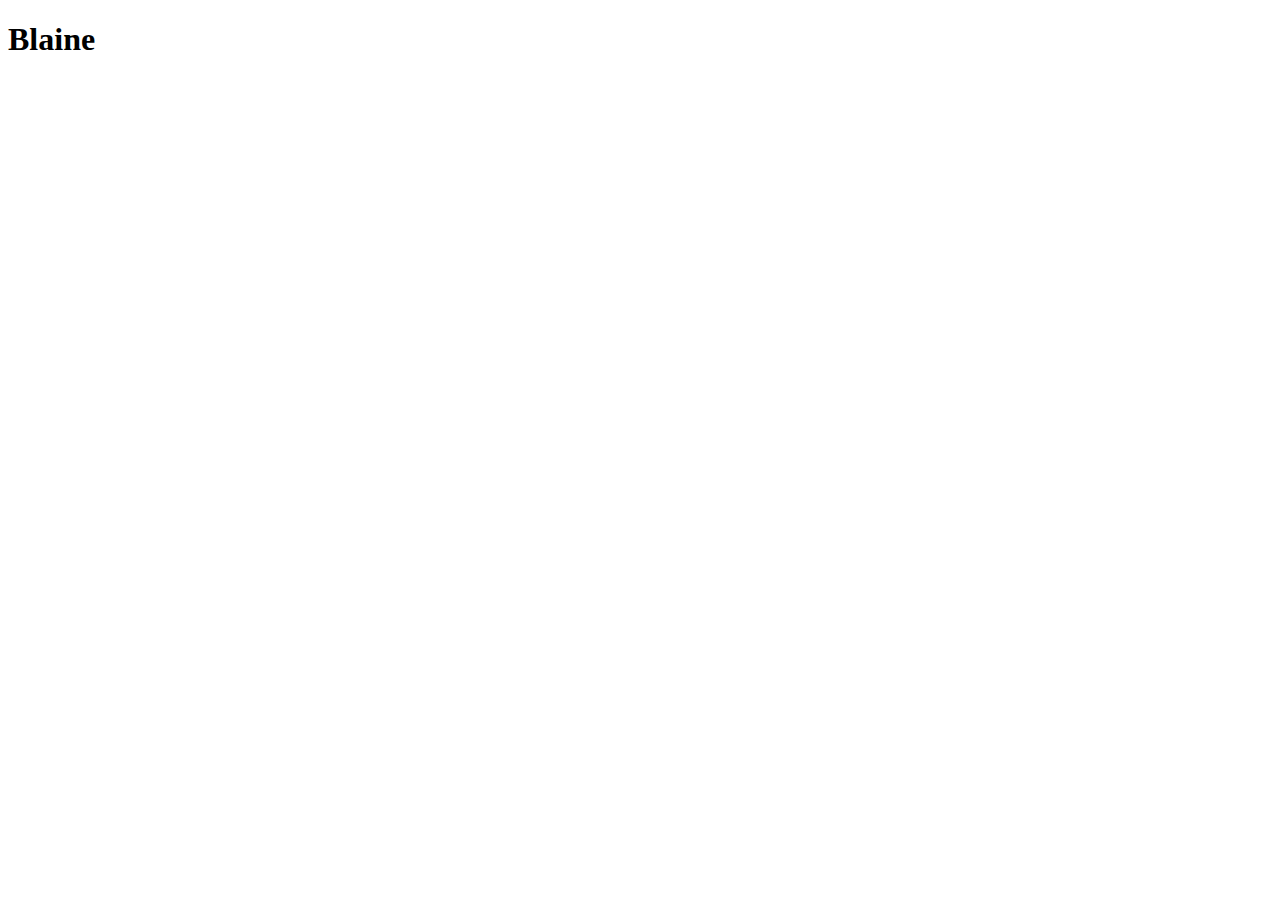
==== index.html @ 1061b9fa "initial commit" ====
<!DOCTYPE html>
<html lang="en">
<head>
    <meta charset="UTF-8">
    <meta name="viewport" content="width=device-width, initial-scale=1.0">
    <title>Document</title>
</head>
<body>
    <h1>Blaine</h1>
</body>
</html>
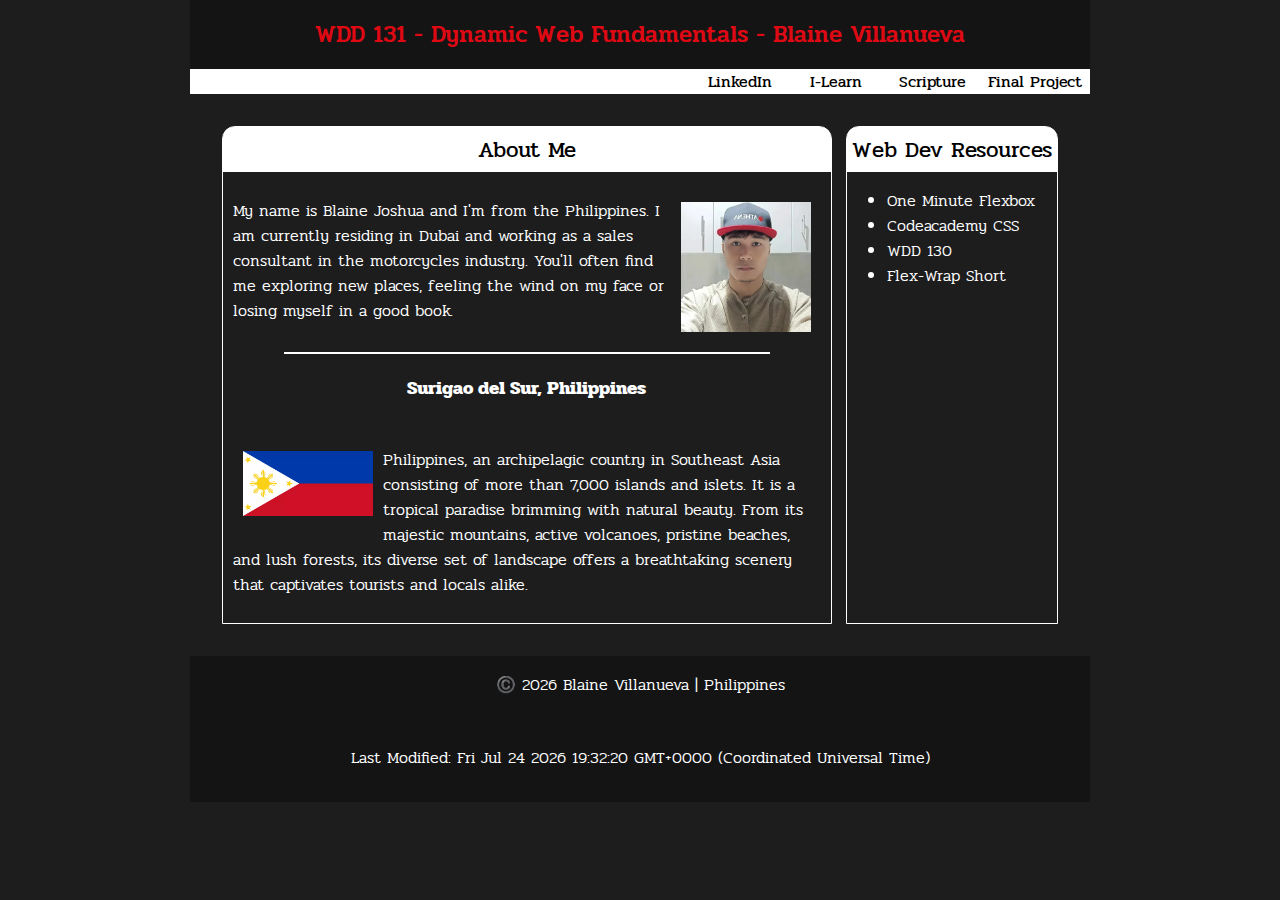
==== commit 437199a6: "intitial commit" ====
--- a/index.html
+++ b/index.html
@@ -3,9 +3,69 @@
 <head>
     <meta charset="UTF-8">
     <meta name="viewport" content="width=device-width, initial-scale=1.0">
-    <title>Document</title>
+    <meta author="Blaine Villanueva">
+    <meta description="WDD 131 - Dynamic Web Fundamentals Blaine Villanueva Project Home Page">
+    <link href="styles/base.css" rel="stylesheet">
+    <link rel="preconnect" href="https://fonts.googleapis.com">
+    <link rel="preconnect" href="https://fonts.gstatic.com" crossorigin>
+    <link href="https://fonts.googleapis.com/css2?family=Pridi:wght@200;300;400;500;600;700&display=swap" rel="stylesheet">
+    <title>WDD 131 - Dynamic Web Fundamentals - Blaine</title>
+
+    <script src="scripts/getdates.js" defer></script>
 </head>
 <body>
-    <h1>Blaine</h1>
+    <header>
+        <h1>WDD 131 - Dynamic Web Fundamentals - Blaine Villanueva</h1>
+
+        <nav>
+            <ul>
+                <li><a href="https://linkedin.com" target="_blank">LinkedIn</a></li>
+                <li><a href="https://byui.instructure.com/." target="_blank">I-Learn</a></li>
+                <li><a href="https://www.churchofjesuschrist.org/study/scriptures/nt/2-tim/4?lang=eng&id=p7#p7" target="_blank">Scripture</a></li>
+                <li><a>Final Project</a></li>
+                
+            </ul>
+        </nav>
+    </header>
+
+    <main>
+        <section id="profileCard" class="card">
+            <h2>About Me</h2>
+            
+            <section id="aboutMeSection">
+                <img id="profileImage"src="images/profile-photo.webp" alt="Handome Man">
+            <p>My name is Blaine Joshua and I'm from the Philippines. I am currently residing in Dubai and working as a sales consultant in the motorcycles industry. You'll often find me exploring new places, feeling the wind on my face or losing myself in a good book.</p>
+            
+            </section>
+            <div></div>
+            <h3>Surigao del Sur, Philippines</h3>
+            <section id="moreAboutMe">
+                <img src="images/philippines-flag.webp" alt="Flag of the Philippines">
+                <p>Philippines, an archipelagic country in Southeast Asia consisting of more than 7,000 islands and islets. It is a tropical paradise brimming with natural beauty. From its majestic mountains, active volcanoes, pristine beaches, and lush forests, its diverse set of landscape offers a breathtaking scenery that captivates tourists and locals alike.</p>
+            </section>
+
+        </section>
+
+        <section class="card">
+            <h2>Web Dev Resources</h2>
+            <ul>
+                <li><a href="https://www.youtube.com/watch?v=K74l26pE4YA" target="_blank">One Minute Flexbox</a></li>
+                <li><a href="https://www.codecademy.com/learn/learn-css" target="_blank">Codeacademy CSS</a></li>
+                <li><a href="https://github.com/bnewvillage/wdd130" target="_blank">WDD 130</a></li>
+                <li><a href="https://www.youtube.com/shorts/310Kj2kmptg" target="_blank">Flex-Wrap Short</a></li>
+            </ul>
+        </section>
+    </main>
+
+    <footer>
+        <p>
+            ©️
+            <span id="currentYear"></span>
+            Blaine Villanueva | Philippines
+        </p>
+
+        <p id="lastModified"></p>
+
+    </footer>
 </body>
 </html>--- a/styles/base.css
+++ b/styles/base.css
@@ -0,0 +1,142 @@
+*{
+    box-sizing: border-box;
+}
+
+a:link,a:visited,a:active{
+    text-decoration: none;
+    color:inherit;
+}
+
+body{
+    background-color: #1d1d1d;
+    color:#ffffff;
+    font-family: "Pridi", serif;
+    font-weight: 300;
+    max-width: 900px;
+    margin:auto;
+    padding:0;
+}
+
+header, footer{
+    margin:0;
+    padding:0;
+    background-color: #141414;
+    display:flex;
+    justify-content: center;
+    flex-direction: column;
+    text-align: center;
+    justify-content: center;
+}
+
+header h1{
+    font-size: 1.5rem;
+}
+
+
+nav ul{
+    margin:0;
+    padding:0;
+    display:flex;
+    background-color: #ffffff;
+    flex-wrap: wrap;
+    width:100%;
+    justify-content: flex-end;
+}
+
+nav li{
+    display:flex;
+    color:black;
+    list-style: none;
+    padding:0 0.5rem 0 0.5rem;
+    min-width: 6rem;
+    justify-content: center;
+
+}
+
+nav li:hover{
+    background-color: #979696;
+}
+
+nav a{
+    text-decoration: none;
+    font-weight: 400;
+}
+
+h1{
+    font-weight: 500;
+    color:#df0914;
+}
+
+main{
+    display:grid;
+    grid-template-columns: 1fr auto;
+    margin:2rem;
+    gap:0.9rem;
+    align-self:center;
+    max-width: 1000px;
+}
+
+.card{
+    border:solid white 1px;
+    border-top-left-radius: 13px;
+    border-top-right-radius: 13px;
+    border-bottom-left-radius: 0;
+    border-bottom-right-radius: 0;
+    
+}
+
+.card section{
+    padding:10px;
+}
+
+.card h2{
+    padding:5px;
+    width:100%;
+    background-color: white;
+    color:black;
+    font-weight: 400;
+    text-align: center;
+    font-size: 1.4rem;
+    margin:0;
+    border-top-left-radius: 10px;
+    border-top-right-radius: 10px;
+    border-bottom-left-radius: 0;
+    border-bottom-right-radius: 0;
+}
+
+#aboutMeSection{
+    position:relative;
+}
+
+#profileCard{
+  display:grid;
+  justify-items: center;
+}
+
+#profileImage{
+    width:150px;
+    height:150px;
+    object-fit: cover;
+    float:right;
+    margin-top:10px;
+    padding:10px;
+}
+
+.card div{
+    border:solid 1px white;
+    width:80%;
+}
+
+#moreAboutMe{
+    position:relative;
+}
+
+#moreAboutMe img{
+    float:left;
+    width:150px;
+    height:auto;
+    object-fit: cover;
+    padding:10px;
+    margin-top:10px;
+}
+
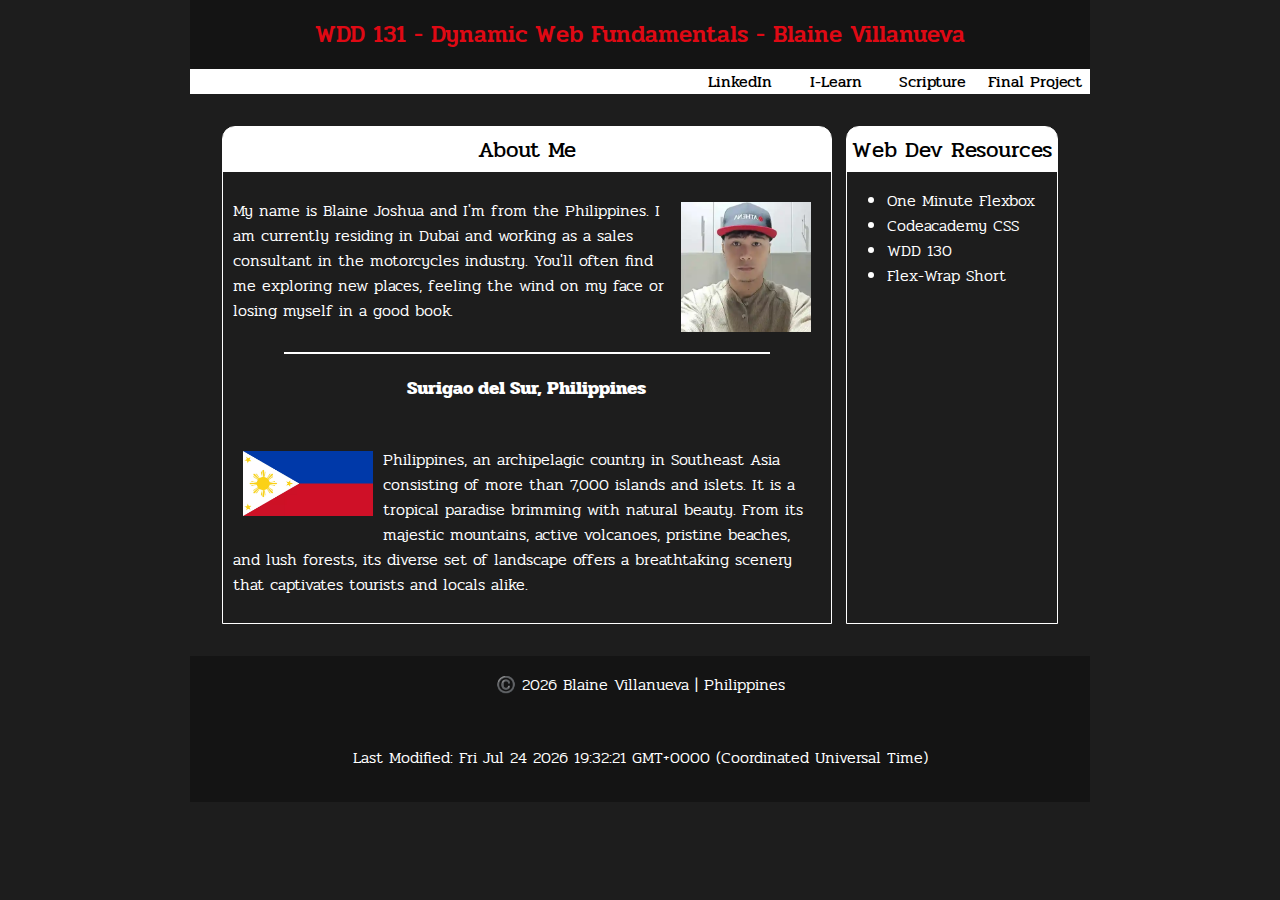
==== commit a712ad22: "corrected meta tags. resized photo" ====
--- a/index.html
+++ b/index.html
@@ -3,8 +3,8 @@
 <head>
     <meta charset="UTF-8">
     <meta name="viewport" content="width=device-width, initial-scale=1.0">
-    <meta author="Blaine Villanueva">
-    <meta description="WDD 131 - Dynamic Web Fundamentals Blaine Villanueva Project Home Page">
+    <meta name="author" content="Blaine Villanueva">
+    <meta name="description" content="WDD 131 - Dynamic Web Fundamentals Blaine Villanueva Project Home Page">
     <link href="styles/base.css" rel="stylesheet">
     <link rel="preconnect" href="https://fonts.googleapis.com">
     <link rel="preconnect" href="https://fonts.gstatic.com" crossorigin>
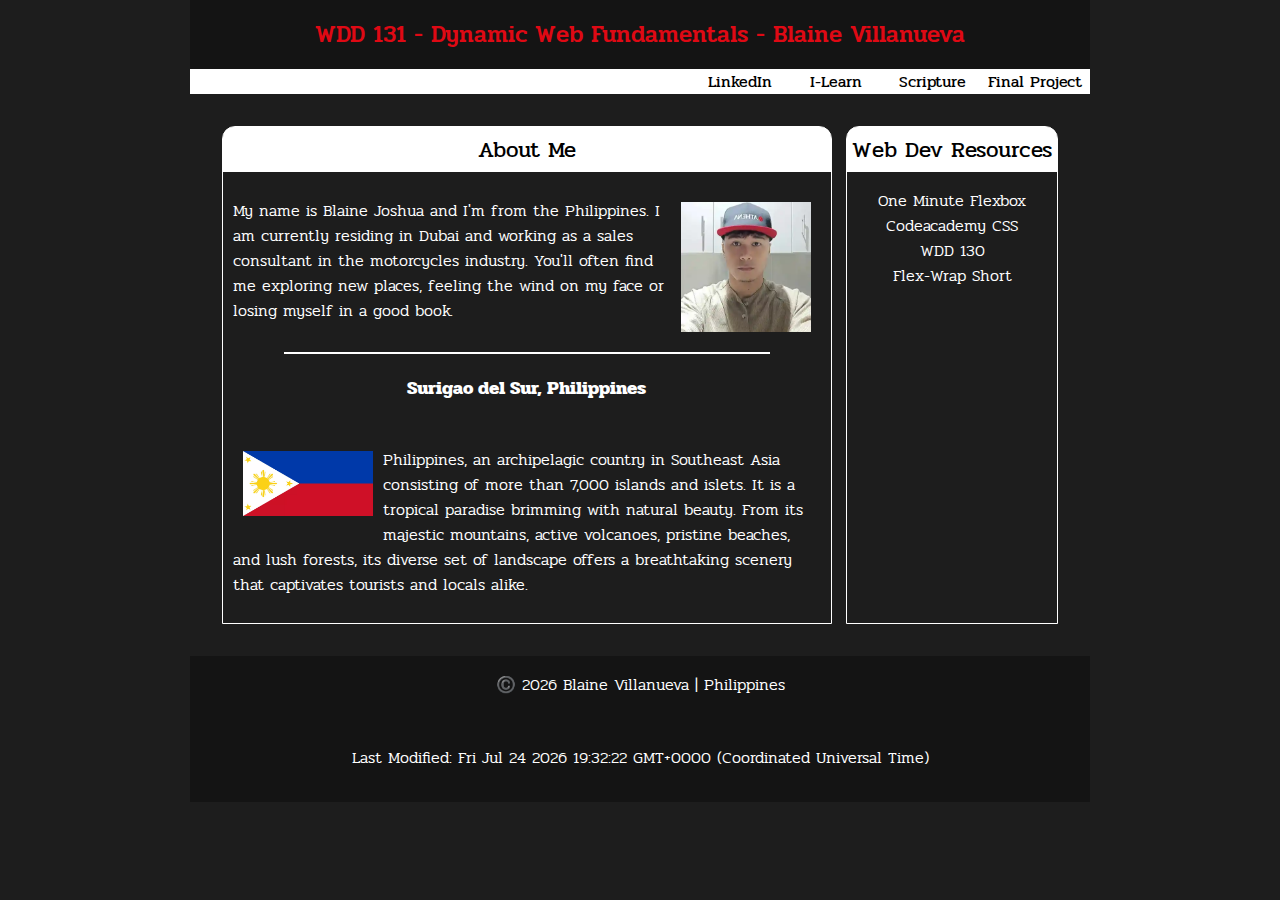
==== commit 0357181d: "added hover to anchor tags" ====
--- a/index.html
+++ b/index.html
@@ -46,7 +46,7 @@
 
         </section>
 
-        <section class="card">
+        <section class="card" id="resources">
             <h2>Web Dev Resources</h2>
             <ul>
                 <li><a href="https://www.youtube.com/watch?v=K74l26pE4YA" target="_blank">One Minute Flexbox</a></li>
--- a/styles/base.css
+++ b/styles/base.css
@@ -32,6 +32,14 @@
     font-size: 1.5rem;
 }
 
+a{
+    text-decoration: none;
+}
+
+li{
+    list-style: none;
+}
+
 
 nav ul{
     margin:0;
@@ -46,19 +54,21 @@
 nav li{
     display:flex;
     color:black;
-    list-style: none;
     padding:0 0.5rem 0 0.5rem;
     min-width: 6rem;
     justify-content: center;
 
 }
 
-nav li:hover{
+li:hover{
     background-color: #979696;
 }
 
+a:hover{
+    color:white;
+}
+
 nav a{
-    text-decoration: none;
     font-weight: 400;
 }
 
@@ -140,3 +150,9 @@
     margin-top:10px;
 }
 
+#resources ul{
+    width:100%;
+    padding:0;
+    display:block;
+    text-align: center;
+}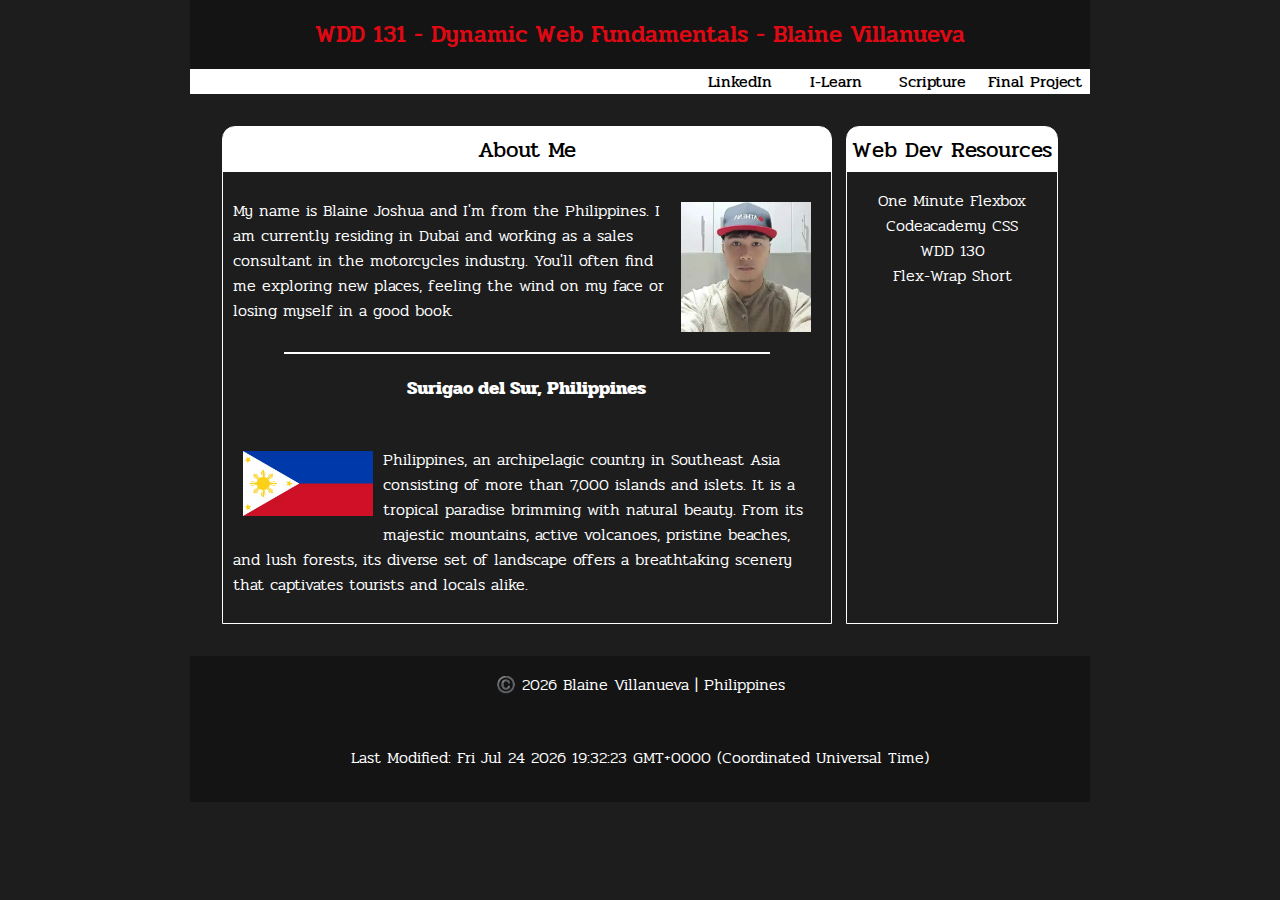
==== commit 3cc3421a: "space between src and profileIMage" ====
--- a/index.html
+++ b/index.html
@@ -33,7 +33,7 @@
             <h2>About Me</h2>
             
             <section id="aboutMeSection">
-                <img id="profileImage"src="images/profile-photo.webp" alt="Handome Man">
+                <img id="profileImage" src="images/profile-photo.webp" alt="Handome Man">
             <p>My name is Blaine Joshua and I'm from the Philippines. I am currently residing in Dubai and working as a sales consultant in the motorcycles industry. You'll often find me exploring new places, feeling the wind on my face or losing myself in a good book.</p>
             
             </section>
--- a/styles/base.css
+++ b/styles/base.css
@@ -64,7 +64,7 @@
     background-color: #979696;
 }
 
-a:hover{
+nav a:hover{
     color:white;
 }
 
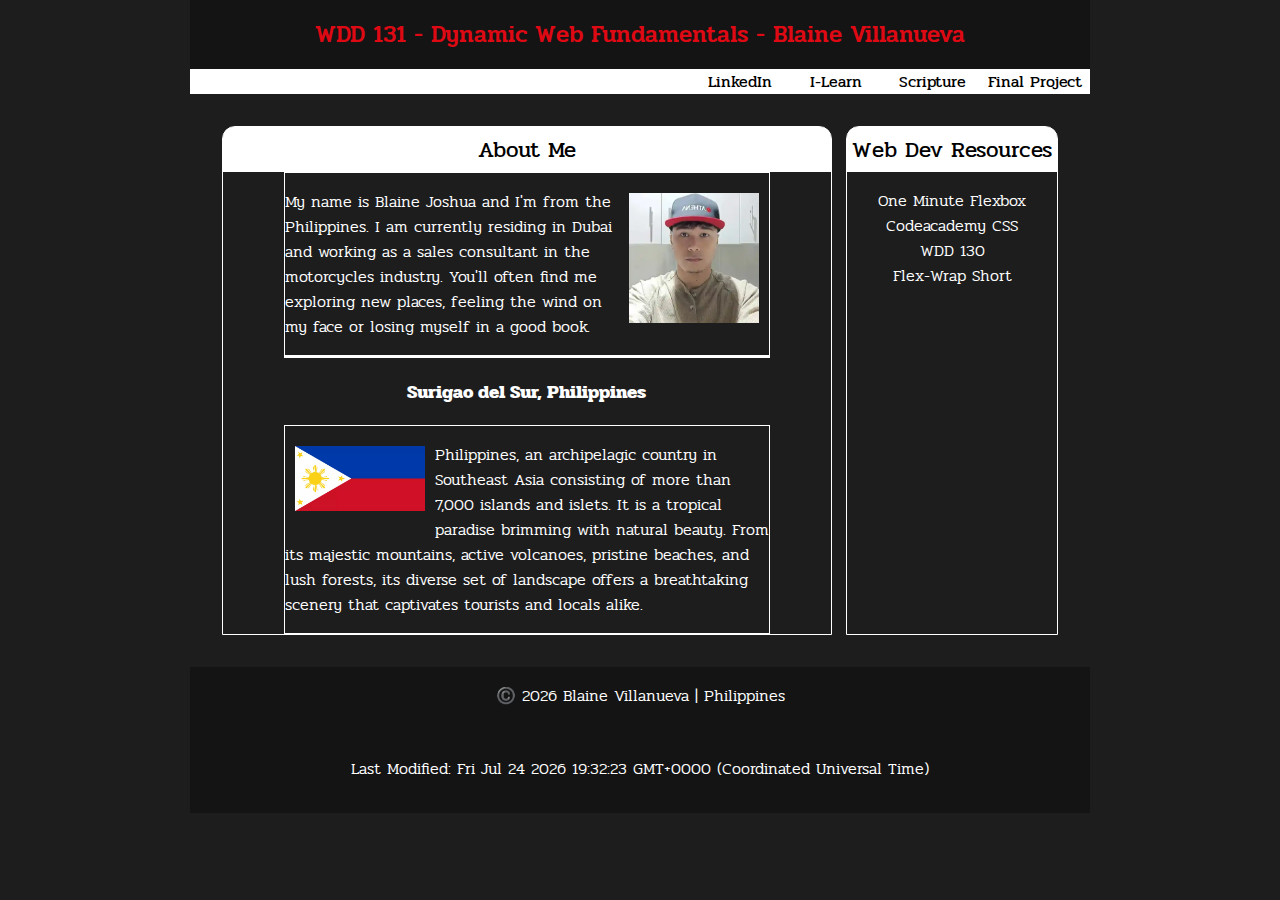
==== commit 0351ef7a: "changed section to divs because they are already in a section" ====
--- a/index.html
+++ b/index.html
@@ -32,17 +32,17 @@
         <section id="profileCard" class="card">
             <h2>About Me</h2>
             
-            <section id="aboutMeSection">
+            <div id="aboutMeSection">
                 <img id="profileImage" src="images/profile-photo.webp" alt="Handome Man">
             <p>My name is Blaine Joshua and I'm from the Philippines. I am currently residing in Dubai and working as a sales consultant in the motorcycles industry. You'll often find me exploring new places, feeling the wind on my face or losing myself in a good book.</p>
             
-            </section>
+            </div>
             <div></div>
             <h3>Surigao del Sur, Philippines</h3>
-            <section id="moreAboutMe">
+            <div id="moreAboutMe">
                 <img src="images/philippines-flag.webp" alt="Flag of the Philippines">
                 <p>Philippines, an archipelagic country in Southeast Asia consisting of more than 7,000 islands and islets. It is a tropical paradise brimming with natural beauty. From its majestic mountains, active volcanoes, pristine beaches, and lush forests, its diverse set of landscape offers a breathtaking scenery that captivates tourists and locals alike.</p>
-            </section>
+            </div>
 
         </section>
 
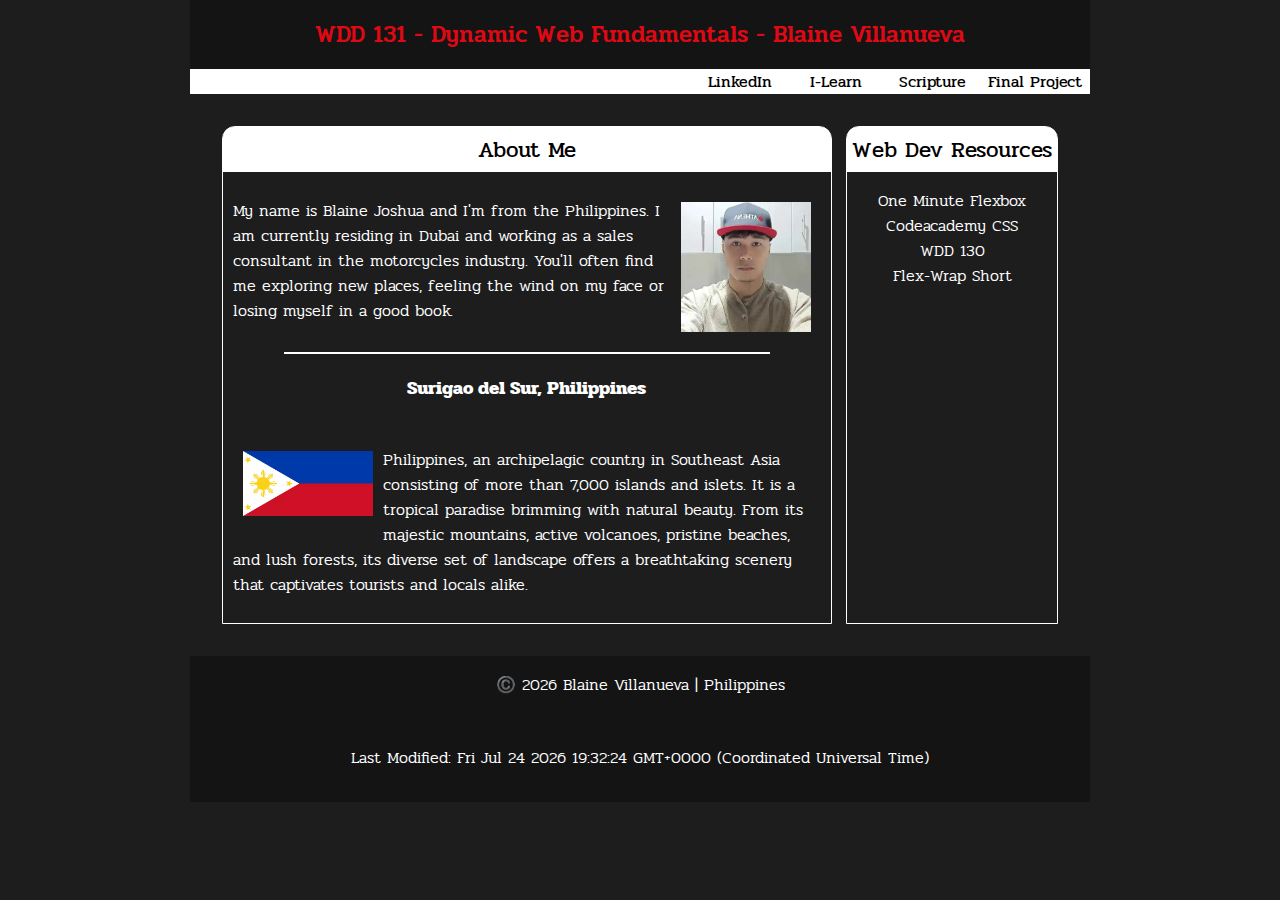
==== commit 6f835efc: "changed sections to divs and added classes" ====
--- a/index.html
+++ b/index.html
@@ -32,14 +32,14 @@
         <section id="profileCard" class="card">
             <h2>About Me</h2>
             
-            <div id="aboutMeSection">
+            <div class="aboutMeSections" id="aboutMeSection">
                 <img id="profileImage" src="images/profile-photo.webp" alt="Handome Man">
             <p>My name is Blaine Joshua and I'm from the Philippines. I am currently residing in Dubai and working as a sales consultant in the motorcycles industry. You'll often find me exploring new places, feeling the wind on my face or losing myself in a good book.</p>
             
             </div>
-            <div></div>
+            <div class="line"></div>
             <h3>Surigao del Sur, Philippines</h3>
-            <div id="moreAboutMe">
+            <div class="aboutMeSections" id="moreAboutMe">
                 <img src="images/philippines-flag.webp" alt="Flag of the Philippines">
                 <p>Philippines, an archipelagic country in Southeast Asia consisting of more than 7,000 islands and islets. It is a tropical paradise brimming with natural beauty. From its majestic mountains, active volcanoes, pristine beaches, and lush forests, its diverse set of landscape offers a breathtaking scenery that captivates tourists and locals alike.</p>
             </div>
--- a/styles/base.css
+++ b/styles/base.css
@@ -99,6 +99,10 @@
     padding:10px;
 }
 
+.aboutMeSections{
+    padding:10px;
+}
+
 .card h2{
     padding:5px;
     width:100%;
@@ -132,7 +136,7 @@
     padding:10px;
 }
 
-.card div{
+.line{
     border:solid 1px white;
     width:80%;
 }
